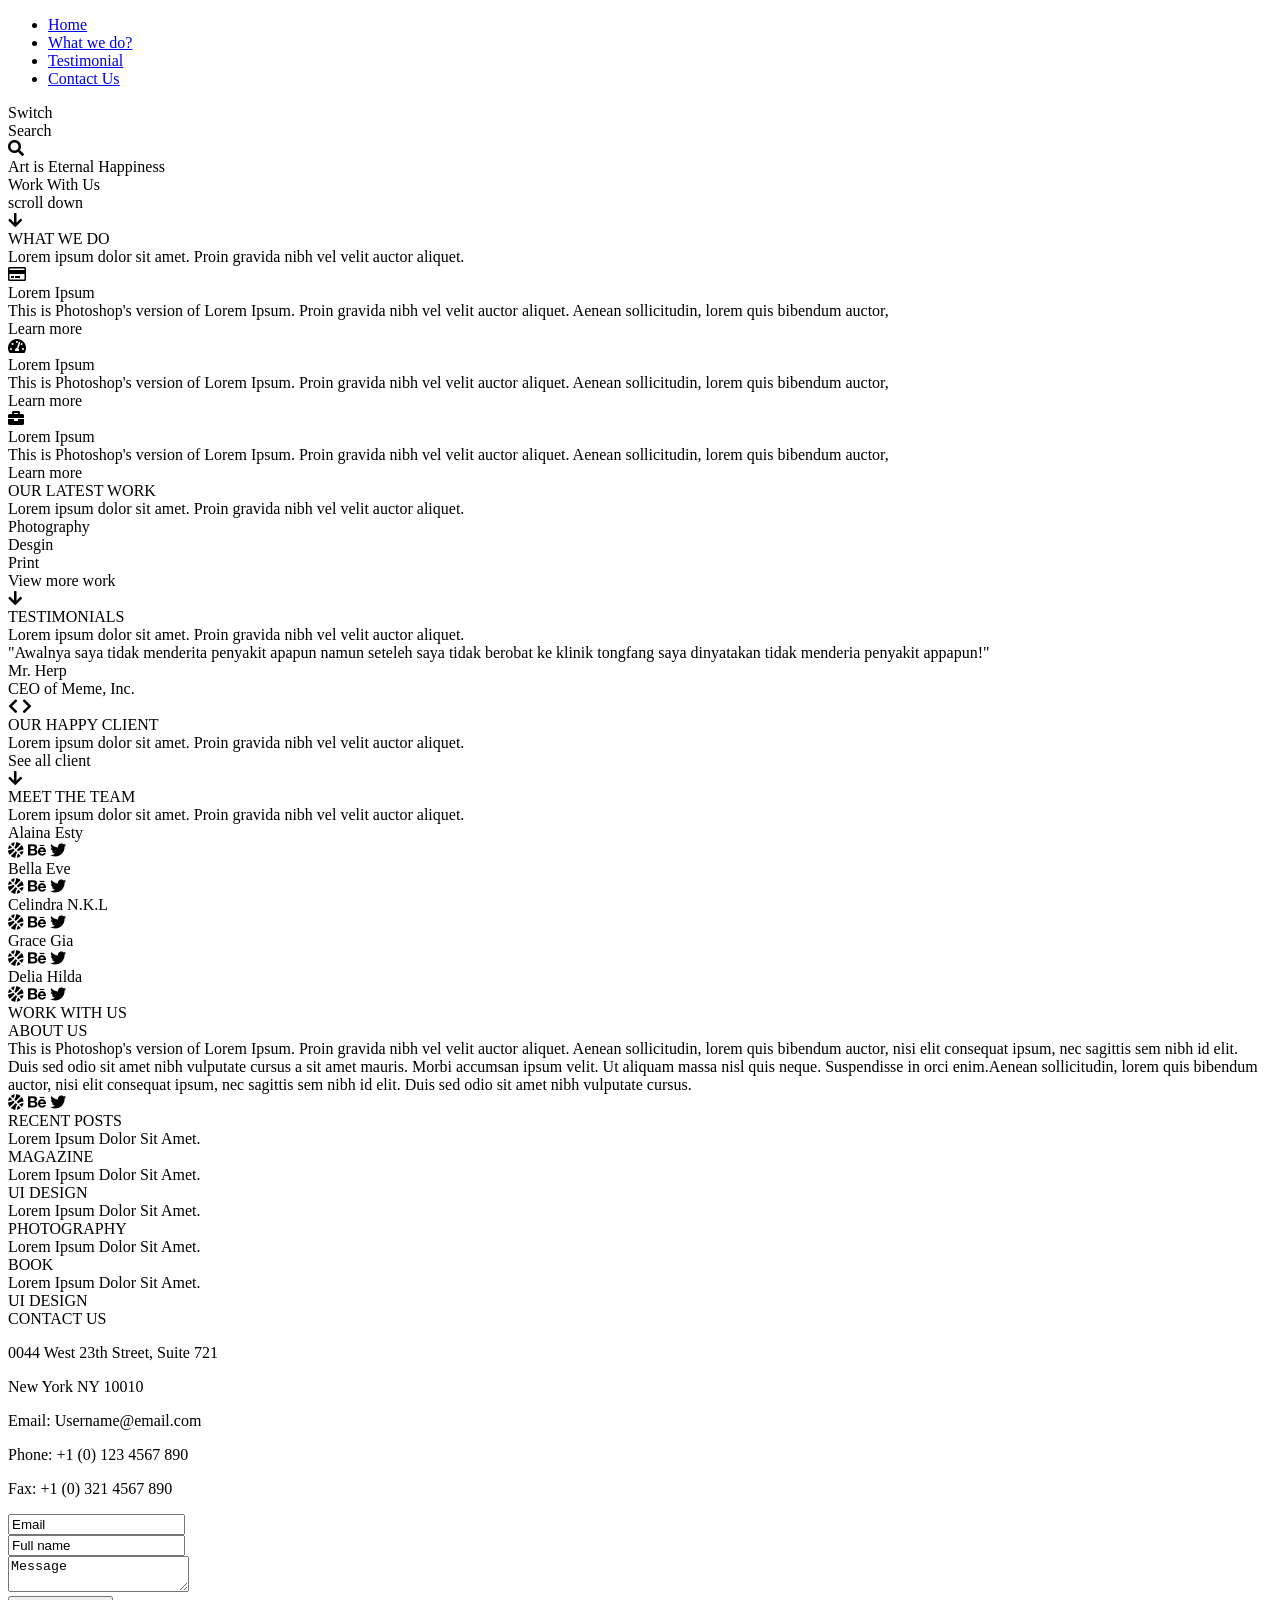
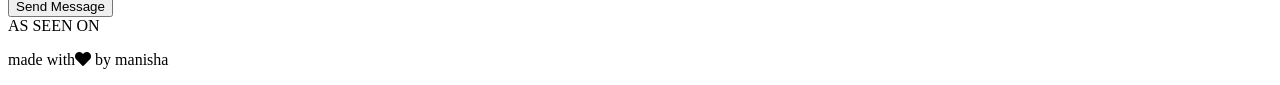
==== index.html @ e36d37b9 "Add files via upload" ====
<!DOCTYPE html>
<html lang="en">
<head>
	<title>Portfolio</title>
	<link href="https://fonts.googleapis.com/css?family=Dancing+Script|Great+Vibes&display=swap" rel="stylesheet"> 
	<link href="https://cdnjs.cloudflare.com/ajax/libs/font-awesome/5.11.2/css/all.min.css" rel="stylesheet">
	<link href="css/main.css"   type="text/css"  rel="stylesheet">
</head>	
<body>
     <div id="main"><!--start of main div-->

	       <div id="bg"></div>

	       <div id="header">
		              <div id="nav">

						<ul>
			  	 		<li><a href="#">Home</a></li>
			  	 		<li><a href="#">What we do?</a></li>
			   			<li><a href="#">Testimonial</a></li>
			   			<li><a href="#">Contact Us</a></li>

					</ul>


			<div id=switch>Switch</div>		
			<div id=search> 
				<div id=search1>Search </div>
				<div id=slogo class="fas fa-search"></div>
			</div>

			<div id=art>Art is Eternal Happiness</div>
			<div id=workus>Work With Us</div>	
			<div id=scroll>scroll down</div>	
			<div id=downarrow  class="fas fa-arrow-down"> </div>	
		         </div><!--end of nav-->

				
		 </div><!--end of header-->	  


		 <div id=section1>
		 	<div class=title>
		 		<div class=heading>WHAT WE DO</div>
		 		<div class=line></div>
		 		<div class=para>Lorem ipsum dolor sit amet. Proin gravida nibh vel velit auctor aliquet.</div>
		 	</div>


		 	<div id=whatdo>

		 		<div class=whatdo1>
		 			<div id=w1  class="far fa-credit-card"> </div>
		 			<div class=whead>Lorem Ipsum</div>
		 			<div class=wpara>This is Photoshop's version  of Lorem Ipsum. Proin gravida nibh vel velit auctor aliquet. Aenean sollicitudin, lorem quis bibendum auctor,
					</div>	
					<div class=wbtn>Learn more</div>
		 		</div>



		 		<div class=whatdo1>
		 			<div id=w2  class="fas fa-tachometer-alt"></div>
		 			<div class=whead>Lorem Ipsum</div>
		 			<div class=wpara>This is Photoshop's version  of Lorem Ipsum. Proin gravida nibh vel velit auctor aliquet. Aenean sollicitudin, lorem quis bibendum auctor,
				</div>	
				<div class=wbtn>Learn more</div>
		 		</div>



		 		<div class=whatdo1>
		 			<div id=w3 class="fas fa-briefcase" ></div>
		 			<div class=whead>Lorem Ipsum</div>
		 			<div class=wpara>This is Photoshop's version  of Lorem Ipsum. Proin gravida nibh vel velit auctor aliquet. Aenean sollicitudin, lorem quis bibendum auctor,
					</div>	
					<div class=wbtn>Learn more</div>
		 		</div>
				
		 	</div>	
		 </div><!--end of section1-->	





	 <div id=section2>
		 	<div class=title>
		 		<div class=heading id=s2h1>OUR LATEST WORK</div>
		 		<div class=line id=s2line></div>
		 		<div class=para id=s2p>Lorem ipsum dolor sit amet. Proin gravida nibh vel velit auctor aliquet.</div>
		 	</div>

		 	<div id=pdg>
		 		<div id=photography>Photography</div>
		 		<div id=desgin>Desgin</div>
		 		<div id=print>Print</div>
		 	</div>	

		 <div id=photos>
            <div class=s2m1 id=s2img1></div>	
			<div class=s2m1 id=s2img2> </div>	
			<div class=s2m1 id=s2img3></div>	
			<div class=s2m1 id=s2img4></div>	
			<div class=s2m1 id=s2img5></div>	
			<div class=s2m1 id=s2img6> </div>	
			<div class=s2m1 id=s2img7></div>	
			<div class=s2m1 id=s2img8></div>				
			<div class=s2m1 id=s2img9></div>	
			<div class=s2m1 id=s2img10></div>				
		</div><!--end of photos-->		
		<div id=s2view>
			<div id=s2view1>View more work</div>
			<div id=s2arrow class="fas fa-arrow-down"></div>
		</div>	
		

	 </div><!--end of section2-->

	<div id=section3>
		 	<div class=title>
		 		<div class=heading>TESTIMONIALS	</div>
		 		<div class=line id=s3graylines></div>
		 		<div class=para>Lorem ipsum dolor sit amet. Proin gravida nibh vel velit auctor aliquet.</div>
		 	</div>


		 	<div id=s3paragraph>
		 		<div id=s3para>"Awalnya saya tidak menderita penyakit apapun namun seteleh saya tidak berobat ke klinik tongfang saya dinyatakan tidak menderia penyakit appapun!"</div>

			<div id=s3images>
				<div id=s3img><div id=s3m1></div></div>
				<div id=s3para1>
				<div id=mrherp>Mr. Herp</div>
				<div id=ceo>CEO of Meme, Inc.</div>
			    </div>
			</div>

			<div id=ar1 class="fas fa-chevron-left"></div>
			<div id=ar2 class="fas fa-chevron-right"></div>
		</div>
		 		
	</div><!--end of section3-->	


	<div id=section4>
		<div class=title id=s4heading>
		 		<div class=heading >OUR HAPPY CLIENT</div>
		 		<div class=line id=s4graylines></div>
		 		<div class=para id=s2p>Lorem ipsum dolor sit amet. Proin gravida nibh vel velit auctor aliquet.</div>
		 	</div>



		 <div id=s4images>
			<div class=s4img id=s4img1></div>
			<div class=s4img id=s4img2></div>
			<div class=s4img id=s4img3></div>
			<div class=s4img id=s4img4></div>
			<div class=s4img id=s4img5></div>
			<div class=s4img id=s4img6></div>
			<div class=s4img id=s4img7></div>
			<div class=s4img id=s4img8></div>

		 </div>	

		 <div id=s4btn>
		 	<div id=see>See all client</div>
		 	<div id=s4arrow class="fas fa-arrow-down"></div>
		 </div>	
	</div><!--end of section4--> 	

	<div id=section5>
		   <div class=title id=s5title>
		 		<div class=heading id=s5h1>MEET THE TEAM</div>
		 		<div class=line id=s5line></div>
		 		<div class=para id=s5p>Lorem ipsum dolor sit amet. Proin gravida nibh vel velit auctor aliquet.</div>
		 	</div>

			<div id=s5image>
				<div class=s5box >
					<div class=s5img id=s5m1></div>
					<div class=s5line></div>
					<div class=s5name>Alaina Esty</div>

					<div class=s5media>
						<div class="fas fa-basketball-ball"></div>
						<div  class="fab fa-behance"></div>
						<div class="fab fa-twitter"></div>
					</div>	
				</div>	


				<div class=s5box >
					<div class=s5img id=s5m2></div>
					<div class=s5line></div>
					<div class=s5name>Bella Eve</div>

					<div class=s5media>
						<div class="fas fa-basketball-ball"></div>
						<div  class="fab fa-behance"></div>
						<div class="fab fa-twitter"></div>
					</div>	
				</div>	


				<div class=s5box>
					<div class=s5img id=s5m3></div>
					<div class=s5line></div>
					<div class=s5name>Celindra N.K.L</div>

					<div class=s5media>
						<div class="fas fa-basketball-ball"></div>
						<div  class="fab fa-behance"></div>
						<div class="fab fa-twitter"></div>
					</div>	
				</div>	


				<div class=s5box>
					<div class=s5img id=s5m4></div>
					<div class=s5line></div>
					<div class=s5name>Grace Gia</div>

					<div class=s5media>
						<div class="fas fa-basketball-ball"></div>
						<div  class="fab fa-behance"></div>
						<div class="fab fa-twitter"></div>
					</div>	
				</div>	


				<div class=s5box>
					<div class=s5img id=s5m5></div>
					<div class=s5line></div>
					<div class=s5name>Delia Hilda</div>

					<div class=s5media>
						<div class="fas fa-basketball-ball"></div>
						<div  class="fab fa-behance"></div>
						<div class="fab fa-twitter"></div>
					</div>	
				</div>		
				

			</div>

			<div id=s5work>

				<div id=s5btn>
		 		<div id=s5w>WORK WITH US</div>
		 		</div>	
			</div>	

	</div><!--end of section5--> 	


	<div id=section6>
		<div id=s6box>
			<div class=s6box1>
				<div class=s6h1>ABOUT US</div>	
				<div class=s6line></div>
				<div id=s6para>This is Photoshop's version  of Lorem Ipsum. Proin gravida nibh vel velit auctor aliquet. Aenean sollicitudin, lorem quis bibendum auctor, nisi elit consequat ipsum, nec sagittis sem nibh id elit. Duis sed odio sit amet nibh vulputate cursus a sit amet mauris. Morbi accumsan ipsum velit. Ut aliquam massa nisl quis neque. Suspendisse in orci enim.Aenean sollicitudin, lorem quis bibendum auctor, nisi elit consequat ipsum, nec sagittis sem nibh id elit. Duis sed odio sit amet nibh vulputate cursus.</div>
				<div class=s6media id=s6media1>
						<div class="fas fa-basketball-ball"></div>
						<div  class="fab fa-behance"></div>
						<div class="fab fa-twitter"></div>
					</div>	
			</div>	

			<div  class=s6box1>
				<div class=s6h1>RECENT POSTS</div>
				<div class=s6line></div>


				<div class=rp>
					<div class=s6rp id=rp1></div>
					<div class=lorem>Lorem Ipsum Dolor Sit Amet.</div>
					<div id=s6btn1 class=s6btn>MAGAZINE</div>
				</div>

				<div class=rp>
					<div class=s6rp id=rp2></div>
					<div class=lorem>Lorem Ipsum Dolor Sit Amet.</div>
					<div id=s6btn2 class=s6btn>UI DESIGN</div>
				</div>

				<div class=rp>
					<div class=s6rp id=rp3></div>
					<div class=lorem>Lorem Ipsum Dolor Sit Amet.</div>
					<div id=s6btn3  class=s6btn>PHOTOGRAPHY</div>
				</div>

				<div class=rp>
					<div class=s6rp id=rp4></div>
					<div class=lorem>Lorem Ipsum Dolor Sit Amet.</div>
					<div id=s6btn4  class=s6btn>BOOK</div>
				</div>
				<div class=rp>
					<div class=s6rp id=rp5></div>
					<div class=lorem>Lorem Ipsum Dolor Sit Amet.</div>
					<div id=s6btn5  class=s6btn>UI DESIGN</div>
				</div>
			</div>	

			<div  class=s6box1>
				<div class=s6h1>CONTACT US</div>
				<div class=s6line  class=s6btn></div>
				<div id=s6add><p>0044 West 23th Street, Suite 721</p>
				<p>New York NY 10010</p>
				<p>Email: Username@email.com</p>
				<p>Phone: +1 (0) 123 4567 890</p>
				<p>Fax: +1 (0) 321 4567 890</div></p>


				<div id=forms>
				 <form> 
      				<div><input type="text" name="t1" value="Email"></div>
      				<div><input type="text" name="t2" value="Full name"></div>
      				<div><textarea name="textarea">Message</textarea></div>
      				<div><input type="submit" value="Send Message"></div>
      			</form>	
			
			  </div>
			</div>	



		</div><!--end of s6box--> 

		<div id=seenon>
			    <div class=s6h1>AS SEEN ON</div>
				<div class=s6line></div>
				<div id=cnn></div>
				<div id=tc></div>
				<div  id=bbc></div>
				<div id=new></div>
		</div>	


		<div id=footer>
		 <p>made with<span class="fas fa-heart"></span> by manisha<p> 
		
	   </div>	


	</div><!--end of section6--> 	



	  </div><!--end of main-->
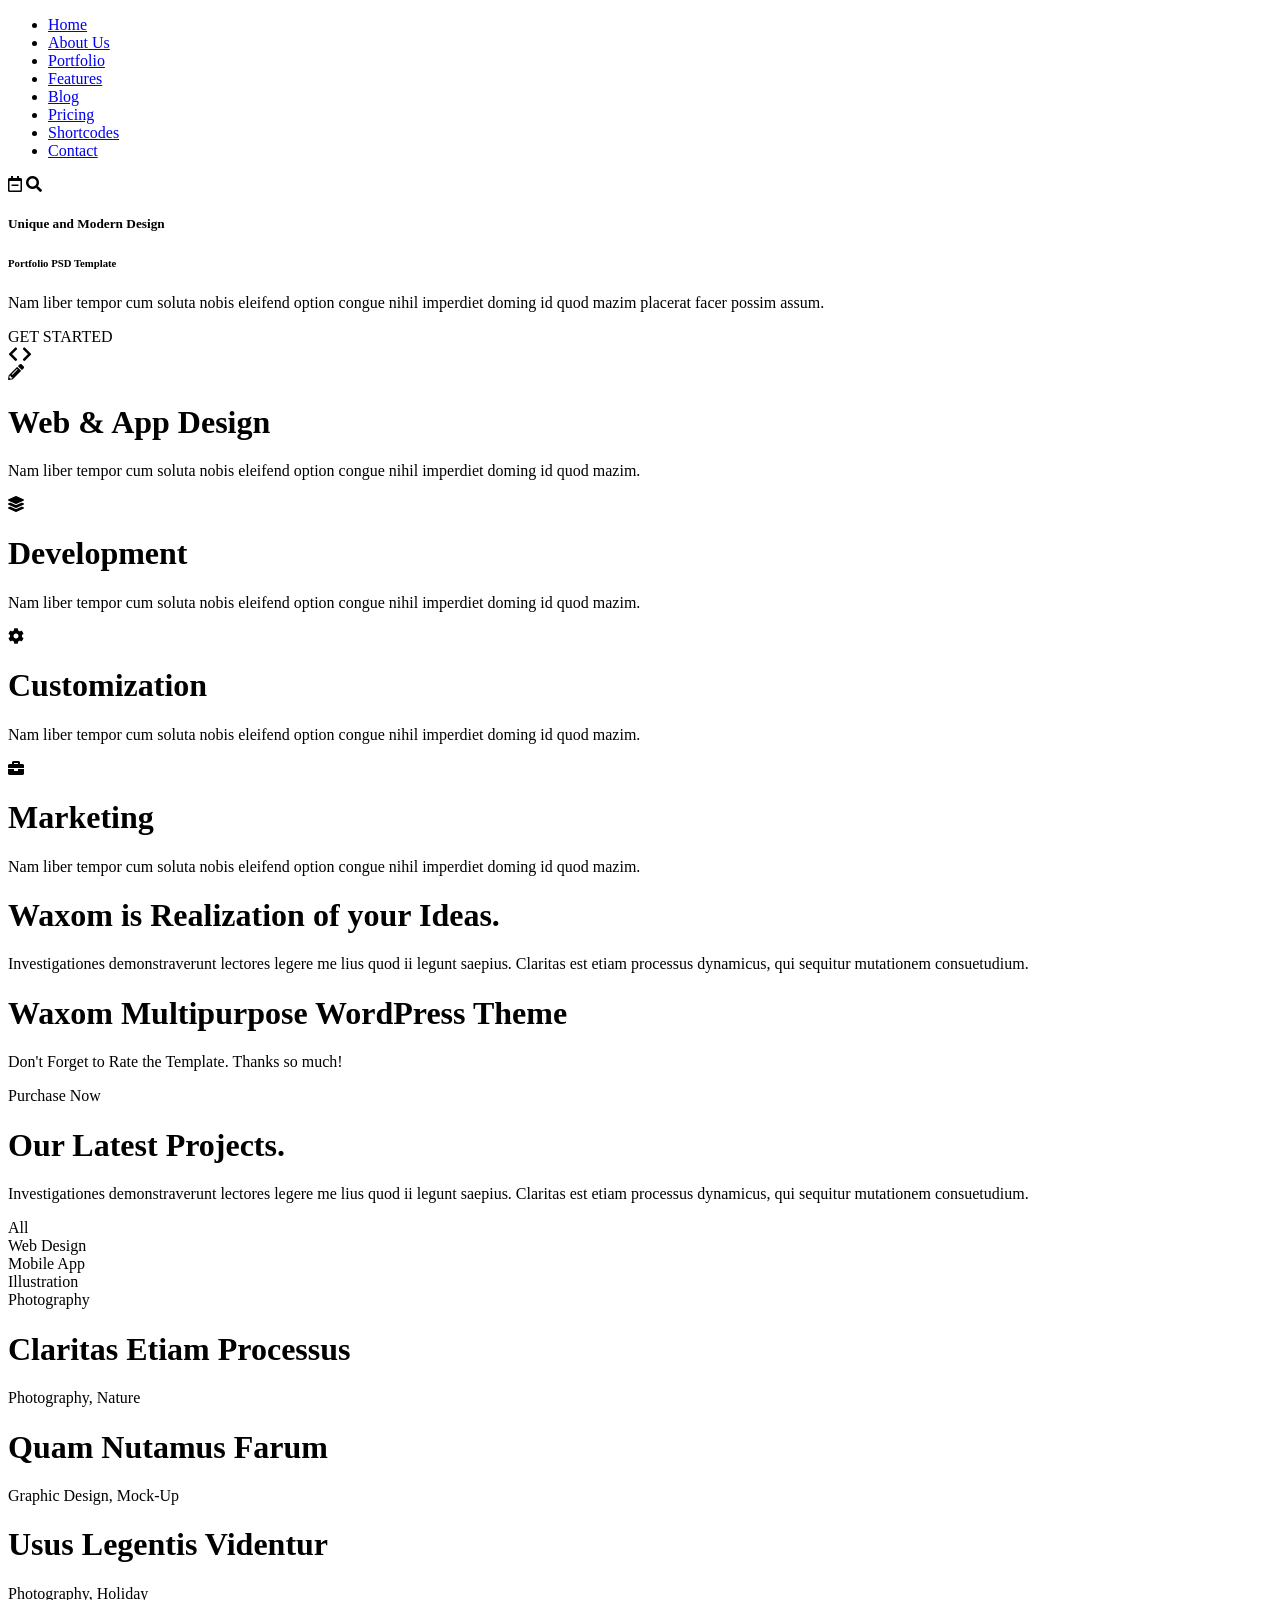
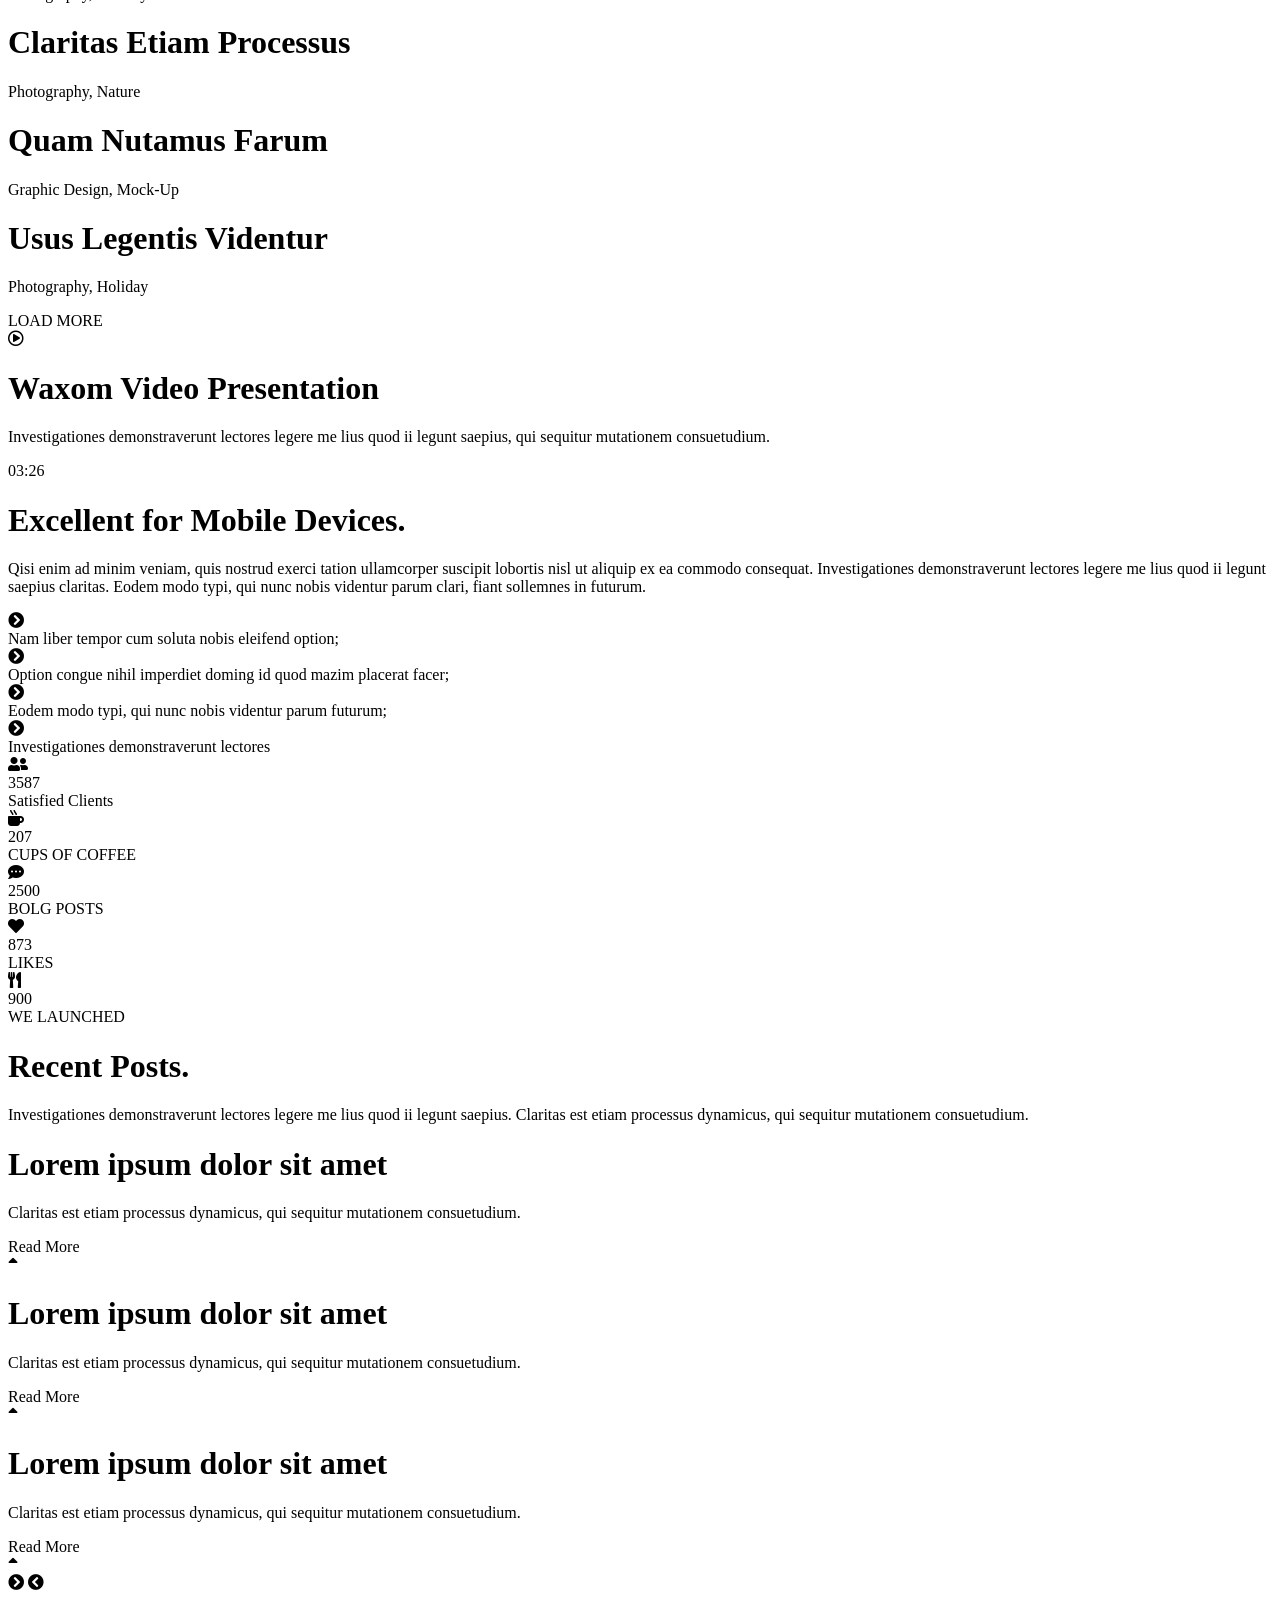
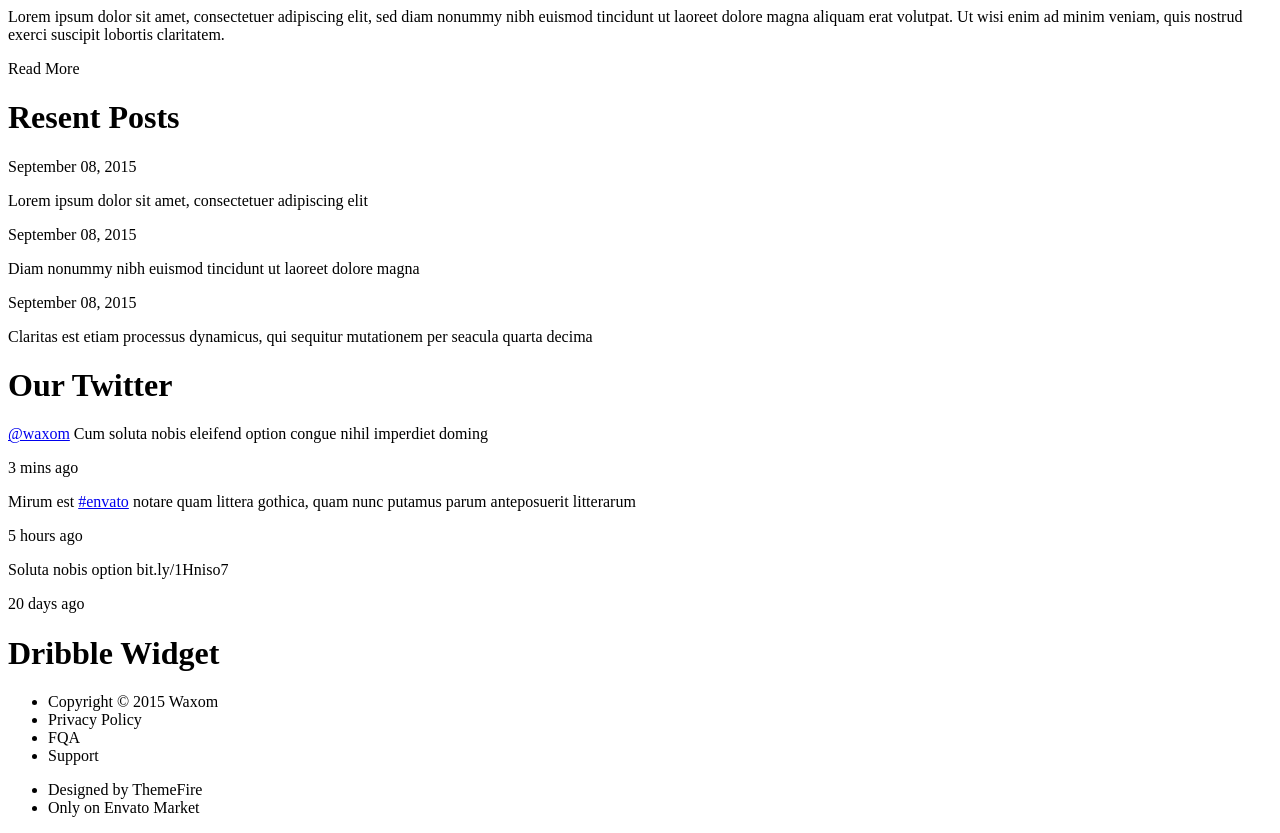
==== commit 7fe59a51: "added index.html" ====
--- a/index.html
+++ b/index.html
@@ -2,350 +2,422 @@
 <html lang="en">
 <head>
 	<title>Portfolio</title>
-	<link href="https://fonts.googleapis.com/css?family=Dancing+Script|Great+Vibes&display=swap" rel="stylesheet"> 
 	<link href="https://cdnjs.cloudflare.com/ajax/libs/font-awesome/5.11.2/css/all.min.css" rel="stylesheet">
 	<link href="css/main.css"   type="text/css"  rel="stylesheet">
 </head>	
 <body>
-     <div id="main"><!--start of main div-->
-
-	       <div id="bg"></div>
-
-	       <div id="header">
-		              <div id="nav">
+    <div id="main"><!--start of main div-->
+	   <div id=header>
+					<div id=left>
+						<div id=logo></div>
+						<div id=lw></div>
+
+					</div>
+
+	                 <div id="nav">
 
 						<ul>
 			  	 		<li><a href="#">Home</a></li>
-			  	 		<li><a href="#">What we do?</a></li>
-			   			<li><a href="#">Testimonial</a></li>
-			   			<li><a href="#">Contact Us</a></li>
+			  	 		<li><a href="#">About Us</a></li>
+			   			<li><a href="#">Portfolio</a></li>
+			   			<li><a href="#">Features</a></li>
+			   			<li><a href="#">Blog</a></li>
+			  	 		<li><a href="#">Pricing</a></li>
+			   			<li><a href="#">Shortcodes</a></li>
+			   			<li><a href="#">Contact</a></li>
 
 					</ul>
-
-
-			<div id=switch>Switch</div>		
-			<div id=search> 
-				<div id=search1>Search </div>
-				<div id=slogo class="fas fa-search"></div>
-			</div>
-
-			<div id=art>Art is Eternal Happiness</div>
-			<div id=workus>Work With Us</div>	
-			<div id=scroll>scroll down</div>	
-			<div id=downarrow  class="fas fa-arrow-down"> </div>	
-		         </div><!--end of nav-->
-
+	 				</div><!--end of nav-->
+
+	 				<div id=right>
+	 					
+	 					<div id=logo2 class="far fa-calendar-minus"></div>
+	 					<div id=search  class="fas fa-search"></div>
+	 				</div>
+
+	 				<div class=md>
+	 					<h5 class="md1 md11">Unique and Modern Design</h5>
+	 					<h6 class="md1 md22">Portfolio PSD Template</h6>
+	 					<p class="md1 md33">Nam liber tempor cum soluta nobis eleifend option congue nihil imperdiet doming id quod mazim placerat facer possim assum.</p>
+						<div class=getstart>GET STARTED</div>
+						<div  class="fas fa-chevron-left"></div>
+						<div  class="fas fa-chevron-right"></div>
+	 				</div>
+
+	 				<div class=circle>
+	 					<div class=circle1></div>
+						<div class=circle1></div>
+						<div class=circle1></div>
+						<div class=circle1></div>
+						<div class=circle1></div>
+
+	 				</div>
+
+	</div><!--end of header--> 
+	
+	<div id=section1>
+
+		<div class=service>
+		<div class=s1block>
+
+			<div class="fas fa-pencil-alt"></div>
+			<h1 class=ser1>Web & App Design</h1>
+			<p class=ser2>Nam liber tempor cum soluta nobis eleifend option congue nihil imperdiet doming id quod mazim.</p>
+			<div class=line></div>
+		</div>
+
+		<div class=s1block>
+
+			<div  class="fas fa-layer-group"></div>
+			<h1 class=ser1>Development</h1>
+			<p class=ser2>Nam liber tempor cum soluta nobis eleifend option congue nihil imperdiet doming id quod mazim.</p>
+			<div class=line></div>
+		</div>
+
+
+		<div class=s1block>
+			<div class="fas fa-cog"></div>
+			<h1 class=ser1>Customization</h1>
+			<p class=ser2>Nam liber tempor cum soluta nobis eleifend option congue nihil imperdiet doming id quod mazim.</p>
+			<div class=line></div>
+
+		</div>
+
+		<div class=s1block>
+
+			<div class="fas fa-briefcase"></div>
+			<h1 class=ser1>Marketing</h1>
+			<p class=ser2>Nam liber tempor cum soluta nobis eleifend option congue nihil imperdiet doming id quod mazim.</p>
+			<div class=line></div>
+		</div>
+	</div><!--end  service-->	
+
+	</div><!--end  section1-->
+
+
+	<div id=section2>
+
+		<div class=waxom>
+			<h1 class=waxomh1>Waxom is Realization of your Ideas.</h1>
+			<p class=waxomp>Investigationes demonstraverunt lectores legere me lius quod ii legunt saepius. Claritas est etiam processus dynamicus, qui sequitur mutationem consuetudium.</p>
+
+		</div>
+
+
+		<div class=wax1></div>
+		<div class=wax2></div>
+		<div class=wax3> </div>
+		
+	</div><!--end of section 2-->	
+
+	<div id=section3>
+	
+			<h1 class=s3h1><span>Waxom</span> Multipurpose WordPress Theme</h1>
+			<p class=s3p>Don't Forget to Rate the Template. Thanks so much!</p>
+				<div id=pn>Purchase Now</div>
+
+    </div>
+
+
+    <div id=section4>
+		<div class=waxom>
+			<h1 class=waxomh1>Our Latest Projects.</h1>
+			<p class=waxomp>Investigationes demonstraverunt lectores legere me lius quod ii legunt saepius. Claritas est etiam processus dynamicus, qui sequitur mutationem consuetudium.</p>
+
+		</div>
+
+		<div class=lp>
+			<div class="lp1 lp2">All</div>
+			<div class="lp1">Web Design</div>
+			<div class="lp1">Mobile App</div>
+			<div class="lp1">Illustration</div>
+			<div class="lp1">Photography</div>
+
+		</div>
+
+
+		<div class=s4img>
+					<div class=s4box>
+						<div class="s4m s4m1"></div>
+						<h1 class=s4h1>Claritas Etiam Processus</h1>
+						<p class=s4p>Photography, Nature</p>
+					</div>
+
+
+					<div class=s4box>
+						<div class="s4m s4m2"></div>
+						<h1 class=s4h1>Quam Nutamus Farum</h1>
+						<p class=s4p>Graphic Design, Mock-Up</p>
+					</div>
+
+
+
+					<div class=s4box>
+						<div class="s4m s4m3"></div>
+						<h1 class=s4h1>Usus Legentis Videntur</h1>
+						<p class=s4p>Photography, Holiday</p>
+					</div>
+
+
+
+					<div class=s4box>
+						<div class="s4m s4m4"></div>
+						<h1 class=s4h1>Claritas Etiam Processus</h1>
+						<p class=s4p>Photography, Nature</p>
+					</div>
+
+
+
+					<div class=s4box>
+						<div class="s4m s4m5"></div>
+						<h1 class=s4h1>Quam Nutamus Farum</h1>
+						<p class=s4p>Graphic Design, Mock-Up</p>
+					</div>
+
+
+
+					<div class=s4box>
+						<div class="s4m s4m6"></div>
+						<h1 class=s4h1>Usus Legentis Videntur</h1>
+						<p class=s4p>Photography, Holiday</p>
+					</div>
+
+					<div class="lm lm1">LOAD MORE</div>
+		</div>
+	
+     </div><!-- end of section4-->
+
+     <div id=section5>
+     	<div class=s5content>
+     	<div id=play class="far fa-play-circle"></div>	
+     	<h1 id=s5h1>Waxom Video Presentation</h1>
+     	<p id=s5p>Investigationes demonstraverunt lectores legere me lius quod ii legunt saepius, qui sequitur mutationem consuetudium.</p>
+     	<div id=time>03:26</div>
+       </div>
+       
+		
+    </div><!-- end of section5-->
+
+
+     <div id=section6>
+		<div id=s6img></div>
+		<div id=s6content>
+			
+			<h1 id=s6h1>Excellent for Mobile Devices.</h1>
+			<p id=s6p>Qisi enim ad minim veniam, quis nostrud exerci tation ullamcorper suscipit lobortis nisl ut aliquip ex ea commodo consequat. Investigationes demonstraverunt lectores legere me lius quod ii legunt saepius claritas. Eodem modo typi, qui nunc nobis videntur parum clari, fiant sollemnes in futurum.</p>
+
+			<div class=s6para>
+				<div class="fas fa-chevron-circle-right"></div>
+				<div class=s6para>Nam liber tempor cum soluta nobis eleifend option;</div>
+			</div>
+
+			<div class=s6para>
+				<div class="fas fa-chevron-circle-right"></div>
+				<div class=s6para>Option congue nihil imperdiet doming id quod mazim placerat facer;</div>
+			</div>
+
+			<div class=s6para>
+				<div class="fas fa-chevron-circle-right"></div>
+				<div class=s6para>Eodem modo typi, qui nunc nobis videntur parum futurum;</div>
+			</div>
+
+			<div class=s6para>
+				<div class="fas fa-chevron-circle-right"></div>
+				<div class=s6para>Investigationes demonstraverunt lectores</div>
+
+			</div>
+	   </div>
+
+     </div>	<!-- end of section6-->
+
+		
+
+		<div id=section7>
+
+			<div class=s7boxes>
 				
-		 </div><!--end of header-->	  
-
-
-		 <div id=section1>
-		 	<div class=title>
-		 		<div class=heading>WHAT WE DO</div>
-		 		<div class=line></div>
-		 		<div class=para>Lorem ipsum dolor sit amet. Proin gravida nibh vel velit auctor aliquet.</div>
-		 	</div>
-
-
-		 	<div id=whatdo>
-
-		 		<div class=whatdo1>
-		 			<div id=w1  class="far fa-credit-card"> </div>
-		 			<div class=whead>Lorem Ipsum</div>
-		 			<div class=wpara>This is Photoshop's version  of Lorem Ipsum. Proin gravida nibh vel velit auctor aliquet. Aenean sollicitudin, lorem quis bibendum auctor,
-					</div>	
-					<div class=wbtn>Learn more</div>
-		 		</div>
-
-
-
-		 		<div class=whatdo1>
-		 			<div id=w2  class="fas fa-tachometer-alt"></div>
-		 			<div class=whead>Lorem Ipsum</div>
-		 			<div class=wpara>This is Photoshop's version  of Lorem Ipsum. Proin gravida nibh vel velit auctor aliquet. Aenean sollicitudin, lorem quis bibendum auctor,
+						<div class=s7box>
+							<div class="fas fa-user-friends"></div>
+							<div class=s7no>3587</div>
+							<div class=s7para>Satisfied Clients</div>
+							<div class=s7line></div>
+
+						</div>
+
+
+						<div class=s7box>
+							<div class="fas fa-mug-hot"></div>
+							<div class=s7no>207</div>
+							<div class=s7para>CUPS OF COFFEE</div>
+							<div class=s7line></div>
+
+						</div>
+
+
+						<div class=s7box>
+							<div class="fas fa-comment-dots"></div>
+							<div class=s7no>2500</div>
+							<div class=s7para>BOLG POSTS</div>
+							<div class=s7line></div>
+
+						</div>
+
+
+						<div class=s7box>
+							<div class="fas fa-heart"></div>
+							<div class=s7no>873</div>
+							<div class=s7para>LIKES</div>
+							<div class=s7line></div>
+
+						</div>
+
+
+						<div class=s7box>
+							<div class="fas fa-utensils"></div>
+							<div class=s7no>900</div>
+							<div class=s7para>WE LAUNCHED</div>
+							<div class=s7line></div>
+
+						</div>
+
+			</div>
+
+		</div>	<!-- end of section6-->
+
+
+		<div id=section8>
+		<div class=waxom>
+			<h1 class=waxomh1>Recent Posts.</h1>
+			<p class=waxomp>Investigationes demonstraverunt lectores legere me lius quod ii legunt saepius. Claritas est etiam processus dynamicus, qui sequitur mutationem consuetudium.</p>
+
+		</div>
+
+		<div class=rp>
+			<div class=s8boxes>
+				
+				<div class="s8img s6im1"></div>
+				<h1 class=s8h1>Lorem ipsum dolor sit amet</h1>
+				<p class=s8p>Claritas est etiam processus dynamicus, qui sequitur mutationem consuetudium.</p>
+				<div class=s8btn>Read More</div>
+				<div class="fas fa-sort-up"></div>
+			</div>
+
+
+			<div class=s8boxes>
+				
+				<div class="s8img s6im2"></div>
+				<h1 class=s8h1>Lorem ipsum dolor sit amet</h1>
+				<p class=s8p>Claritas est etiam processus dynamicus, qui sequitur mutationem consuetudium.</p>
+				<div class=s8btn>Read More</div>
+				<div class="fas fa-sort-up"></div>
+			</div>
+
+
+
+			<div class=s8boxes>
+				
+				<div class="s8img s6im3"></div>
+				<h1 class=s8h1>Lorem ipsum dolor sit amet</h1>
+				<p class=s8p>Claritas est etiam processus dynamicus, qui sequitur mutationem consuetudium.</p>
+				<div class=s8btn>Read More</div>
+				<div class="fas fa-sort-up"></div>
+			</div>
+		</div>	
+               <div class="fas fa-chevron-circle-right"></div>
+               <div class="fas fa-chevron-circle-left"></div>
+
+		</div><!-- end of section8-->	
+
+
+		<div id=section9>
+			<div id=s9Llogo>
+				<div class="s9logo1 s9l1" ></div>
+				<div class="s9logo1 s9l2"></div>
+				<div class="s9logo1 s9l3" ></div>
+				<div class="s9logo1 s9l4"></div>
+			</div>
+		</div><!-- end of section9-->	
+
+
+		<div id=footer>
+
+			<div id=ftblock>
+				<div class=ft1>
+						<div class=ftlogo>
+						 <div class=ftlogo1></div>
+						 <div class=ft2></div>
+						</div>		 
+				<p class=ftpara>Lorem ipsum dolor sit amet, consectetuer adipiscing elit, sed diam nonummy nibh euismod tincidunt ut laoreet dolore magna aliquam erat volutpat. Ut wisi enim ad minim veniam, quis nostrud exerci suscipit lobortis claritatem.</p>
+				<div class=read>Read More</div>
+				</div>
+
+			<div class=ft1>
+				 <h1 class=fth1>Resent Posts</h1>	
+				 <p class=ftp>September 08, 2015</p>
+				 <p class="ftpara l1">Lorem ipsum dolor sit amet, consectetuer adipiscing elit</p>
+				 <div class="lineft"></div>
+				 <p class="ftp s08"> September 08, 2015</p>
+				 <p class="ftp dn">Diam nonummy nibh euismod tincidunt ut laoreet dolore magna</p>
+				 <div class="lineft"></div>
+				 <p class=ftp>September 08, 2015</p>
+				 <p class="ftpara l1"> Claritas est etiam processus dynamicus, qui sequitur mutationem per seacula quarta decima</p>
+
+			</div>
+
+				<div class=ft1>
+					
+					 <h1 class=fth1>Our Twitter</h1>	
+					  <p class="ftpara l2"><a href="#"> @waxom</a> Cum soluta nobis eleifend option congue nihil imperdiet doming</p>
+					  <p class="ftpara l3">3 mins ago</p>
+					  <div class="lineft"></div>
+					  <p class="ftpara l4">Mirum est <a href="#"> #envato</a> notare quam littera gothica, quam nunc putamus parum anteposuerit litterarum</p>
+					  <p class="ftpara l3">5 hours ago</p>
+					  <div class="lineft"></div>
+					  <p class="ftpara l1">Soluta nobis option <span>bit.ly/1Hniso7</span></p>
+					  <p class="ftp d1">20 days ago</p>
+				</div>
+
+
+				<div class=ft1>
+					
+					 <h1 class=fth1>Dribble Widget</h1>	
+					 <div id=compic>
+					 	<div class="cm1 ftcm1"></div>
+					 	<div class="cm1 ftcm2"></div>
+						<div class="cm1 ftcm3"></div>
+						<div class="cm1 ftcm4"></div>
+					 </div>
+				</div>
+
+
+			</div><!--  end ftblock-->	
+
+			<div class=blackbox>
+				<div class=box>
+					<ul>
+					<li>Copyright &copy 2015 <span>Waxom</span></li>
+					<li>Privacy Policy</li>
+					<li>FQA</li>
+					<li>Support</li>
+				</ul>
+
 				</div>	
-				<div class=wbtn>Learn more</div>
-		 		</div>
-
-
-
-		 		<div class=whatdo1>
-		 			<div id=w3 class="fas fa-briefcase" ></div>
-		 			<div class=whead>Lorem Ipsum</div>
-		 			<div class=wpara>This is Photoshop's version  of Lorem Ipsum. Proin gravida nibh vel velit auctor aliquet. Aenean sollicitudin, lorem quis bibendum auctor,
-					</div>	
-					<div class=wbtn>Learn more</div>
-		 		</div>
-				
-		 	</div>	
-		 </div><!--end of section1-->	
-
-
-
-
-
-	 <div id=section2>
-		 	<div class=title>
-		 		<div class=heading id=s2h1>OUR LATEST WORK</div>
-		 		<div class=line id=s2line></div>
-		 		<div class=para id=s2p>Lorem ipsum dolor sit amet. Proin gravida nibh vel velit auctor aliquet.</div>
-		 	</div>
-
-		 	<div id=pdg>
-		 		<div id=photography>Photography</div>
-		 		<div id=desgin>Desgin</div>
-		 		<div id=print>Print</div>
-		 	</div>	
-
-		 <div id=photos>
-            <div class=s2m1 id=s2img1></div>	
-			<div class=s2m1 id=s2img2> </div>	
-			<div class=s2m1 id=s2img3></div>	
-			<div class=s2m1 id=s2img4></div>	
-			<div class=s2m1 id=s2img5></div>	
-			<div class=s2m1 id=s2img6> </div>	
-			<div class=s2m1 id=s2img7></div>	
-			<div class=s2m1 id=s2img8></div>				
-			<div class=s2m1 id=s2img9></div>	
-			<div class=s2m1 id=s2img10></div>				
-		</div><!--end of photos-->		
-		<div id=s2view>
-			<div id=s2view1>View more work</div>
-			<div id=s2arrow class="fas fa-arrow-down"></div>
-		</div>	
-		
-
-	 </div><!--end of section2-->
-
-	<div id=section3>
-		 	<div class=title>
-		 		<div class=heading>TESTIMONIALS	</div>
-		 		<div class=line id=s3graylines></div>
-		 		<div class=para>Lorem ipsum dolor sit amet. Proin gravida nibh vel velit auctor aliquet.</div>
-		 	</div>
-
-
-		 	<div id=s3paragraph>
-		 		<div id=s3para>"Awalnya saya tidak menderita penyakit apapun namun seteleh saya tidak berobat ke klinik tongfang saya dinyatakan tidak menderia penyakit appapun!"</div>
-
-			<div id=s3images>
-				<div id=s3img><div id=s3m1></div></div>
-				<div id=s3para1>
-				<div id=mrherp>Mr. Herp</div>
-				<div id=ceo>CEO of Meme, Inc.</div>
-			    </div>
-			</div>
-
-			<div id=ar1 class="fas fa-chevron-left"></div>
-			<div id=ar2 class="fas fa-chevron-right"></div>
-		</div>
-		 		
-	</div><!--end of section3-->	
-
-
-	<div id=section4>
-		<div class=title id=s4heading>
-		 		<div class=heading >OUR HAPPY CLIENT</div>
-		 		<div class=line id=s4graylines></div>
-		 		<div class=para id=s2p>Lorem ipsum dolor sit amet. Proin gravida nibh vel velit auctor aliquet.</div>
-		 	</div>
-
-
-
-		 <div id=s4images>
-			<div class=s4img id=s4img1></div>
-			<div class=s4img id=s4img2></div>
-			<div class=s4img id=s4img3></div>
-			<div class=s4img id=s4img4></div>
-			<div class=s4img id=s4img5></div>
-			<div class=s4img id=s4img6></div>
-			<div class=s4img id=s4img7></div>
-			<div class=s4img id=s4img8></div>
-
-		 </div>	
-
-		 <div id=s4btn>
-		 	<div id=see>See all client</div>
-		 	<div id=s4arrow class="fas fa-arrow-down"></div>
-		 </div>	
-	</div><!--end of section4--> 	
-
-	<div id=section5>
-		   <div class=title id=s5title>
-		 		<div class=heading id=s5h1>MEET THE TEAM</div>
-		 		<div class=line id=s5line></div>
-		 		<div class=para id=s5p>Lorem ipsum dolor sit amet. Proin gravida nibh vel velit auctor aliquet.</div>
-		 	</div>
-
-			<div id=s5image>
-				<div class=s5box >
-					<div class=s5img id=s5m1></div>
-					<div class=s5line></div>
-					<div class=s5name>Alaina Esty</div>
-
-					<div class=s5media>
-						<div class="fas fa-basketball-ball"></div>
-						<div  class="fab fa-behance"></div>
-						<div class="fab fa-twitter"></div>
-					</div>	
+				<div class="box bx">
+					<ul>
+					<li>Designed by ThemeFire  </li>
+					<li>Only on Envato Market</li>
+				</ul>
 				</div>	
-
-
-				<div class=s5box >
-					<div class=s5img id=s5m2></div>
-					<div class=s5line></div>
-					<div class=s5name>Bella Eve</div>
-
-					<div class=s5media>
-						<div class="fas fa-basketball-ball"></div>
-						<div  class="fab fa-behance"></div>
-						<div class="fab fa-twitter"></div>
-					</div>	
-				</div>	
-
-
-				<div class=s5box>
-					<div class=s5img id=s5m3></div>
-					<div class=s5line></div>
-					<div class=s5name>Celindra N.K.L</div>
-
-					<div class=s5media>
-						<div class="fas fa-basketball-ball"></div>
-						<div  class="fab fa-behance"></div>
-						<div class="fab fa-twitter"></div>
-					</div>	
-				</div>	
-
-
-				<div class=s5box>
-					<div class=s5img id=s5m4></div>
-					<div class=s5line></div>
-					<div class=s5name>Grace Gia</div>
-
-					<div class=s5media>
-						<div class="fas fa-basketball-ball"></div>
-						<div  class="fab fa-behance"></div>
-						<div class="fab fa-twitter"></div>
-					</div>	
-				</div>	
-
-
-				<div class=s5box>
-					<div class=s5img id=s5m5></div>
-					<div class=s5line></div>
-					<div class=s5name>Delia Hilda</div>
-
-					<div class=s5media>
-						<div class="fas fa-basketball-ball"></div>
-						<div  class="fab fa-behance"></div>
-						<div class="fab fa-twitter"></div>
-					</div>	
-				</div>		
-				
-
-			</div>
-
-			<div id=s5work>
-
-				<div id=s5btn>
-		 		<div id=s5w>WORK WITH US</div>
-		 		</div>	
-			</div>	
-
-	</div><!--end of section5--> 	
-
-
-	<div id=section6>
-		<div id=s6box>
-			<div class=s6box1>
-				<div class=s6h1>ABOUT US</div>	
-				<div class=s6line></div>
-				<div id=s6para>This is Photoshop's version  of Lorem Ipsum. Proin gravida nibh vel velit auctor aliquet. Aenean sollicitudin, lorem quis bibendum auctor, nisi elit consequat ipsum, nec sagittis sem nibh id elit. Duis sed odio sit amet nibh vulputate cursus a sit amet mauris. Morbi accumsan ipsum velit. Ut aliquam massa nisl quis neque. Suspendisse in orci enim.Aenean sollicitudin, lorem quis bibendum auctor, nisi elit consequat ipsum, nec sagittis sem nibh id elit. Duis sed odio sit amet nibh vulputate cursus.</div>
-				<div class=s6media id=s6media1>
-						<div class="fas fa-basketball-ball"></div>
-						<div  class="fab fa-behance"></div>
-						<div class="fab fa-twitter"></div>
-					</div>	
-			</div>	
-
-			<div  class=s6box1>
-				<div class=s6h1>RECENT POSTS</div>
-				<div class=s6line></div>
-
-
-				<div class=rp>
-					<div class=s6rp id=rp1></div>
-					<div class=lorem>Lorem Ipsum Dolor Sit Amet.</div>
-					<div id=s6btn1 class=s6btn>MAGAZINE</div>
-				</div>
-
-				<div class=rp>
-					<div class=s6rp id=rp2></div>
-					<div class=lorem>Lorem Ipsum Dolor Sit Amet.</div>
-					<div id=s6btn2 class=s6btn>UI DESIGN</div>
-				</div>
-
-				<div class=rp>
-					<div class=s6rp id=rp3></div>
-					<div class=lorem>Lorem Ipsum Dolor Sit Amet.</div>
-					<div id=s6btn3  class=s6btn>PHOTOGRAPHY</div>
-				</div>
-
-				<div class=rp>
-					<div class=s6rp id=rp4></div>
-					<div class=lorem>Lorem Ipsum Dolor Sit Amet.</div>
-					<div id=s6btn4  class=s6btn>BOOK</div>
-				</div>
-				<div class=rp>
-					<div class=s6rp id=rp5></div>
-					<div class=lorem>Lorem Ipsum Dolor Sit Amet.</div>
-					<div id=s6btn5  class=s6btn>UI DESIGN</div>
-				</div>
-			</div>	
-
-			<div  class=s6box1>
-				<div class=s6h1>CONTACT US</div>
-				<div class=s6line  class=s6btn></div>
-				<div id=s6add><p>0044 West 23th Street, Suite 721</p>
-				<p>New York NY 10010</p>
-				<p>Email: Username@email.com</p>
-				<p>Phone: +1 (0) 123 4567 890</p>
-				<p>Fax: +1 (0) 321 4567 890</div></p>
-
-
-				<div id=forms>
-				 <form> 
-      				<div><input type="text" name="t1" value="Email"></div>
-      				<div><input type="text" name="t2" value="Full name"></div>
-      				<div><textarea name="textarea">Message</textarea></div>
-      				<div><input type="submit" value="Send Message"></div>
-      			</form>	
+		   </div>
+							
 			
-			  </div>
-			</div>	
-
-
-
-		</div><!--end of s6box--> 
-
-		<div id=seenon>
-			    <div class=s6h1>AS SEEN ON</div>
-				<div class=s6line></div>
-				<div id=cnn></div>
-				<div id=tc></div>
-				<div  id=bbc></div>
-				<div id=new></div>
-		</div>	
-
-
-		<div id=footer>
-		 <p>made with<span class="fas fa-heart"></span> by manisha<p> 
-		
-	   </div>	
-
-
-	</div><!--end of section6--> 	
-
-
-
-	  </div><!--end of main-->+
+		</div><!--  end of footer-->
+</div><!-- main section end-->
+
+</body>	
+</html>
+
+
+
+
